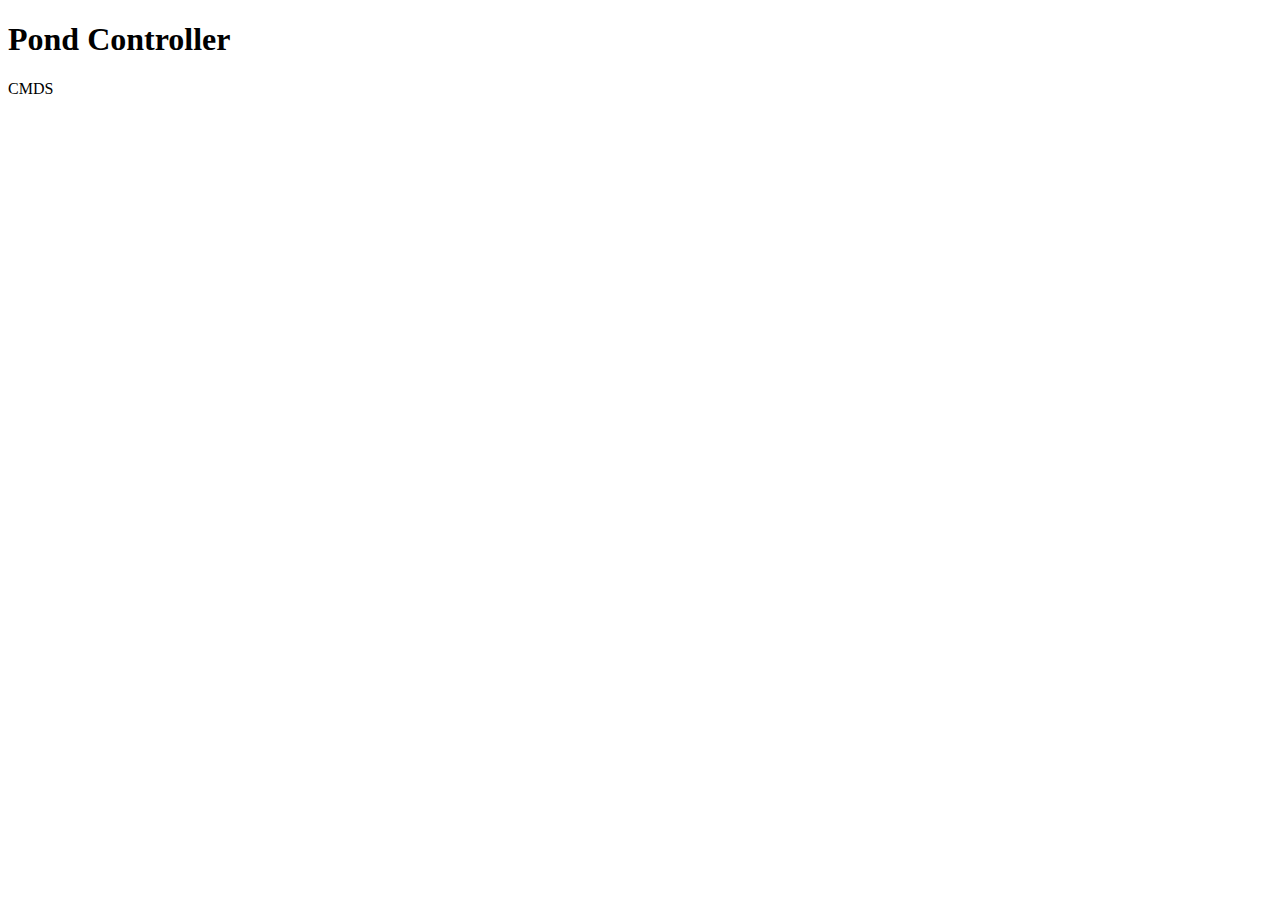
==== webroot/index.htm @ 54ca2469 "Cleaned code, using lists to keep code smaller" ====
<!DOCTYPE html>
<html>
    <head>
    <meta name="viewport" content="width=device-width, initial-scale=1">
    <title>Pond Controller</title>
    <link rel="stylesheet" href="/webroot/style.css">
    </head>
    <body> 
       <h1>Pond Controller</h1>
       CMDS
    </body>
</html>
---- webroot/style.css ----
.button {
    border: none;
    color: white;
    padding: 15px 32px;
    text-align: center;
    text-decoration: none;
    display: inline-block;
    font-size: 16px;
    margin: 4px 2px;
    cursor: pointer;
}

/* Green */
.buttonOn {
    background-color: #4CAF50;
}

/* Red */
.buttonOff {
    background-color: #a83232;
}
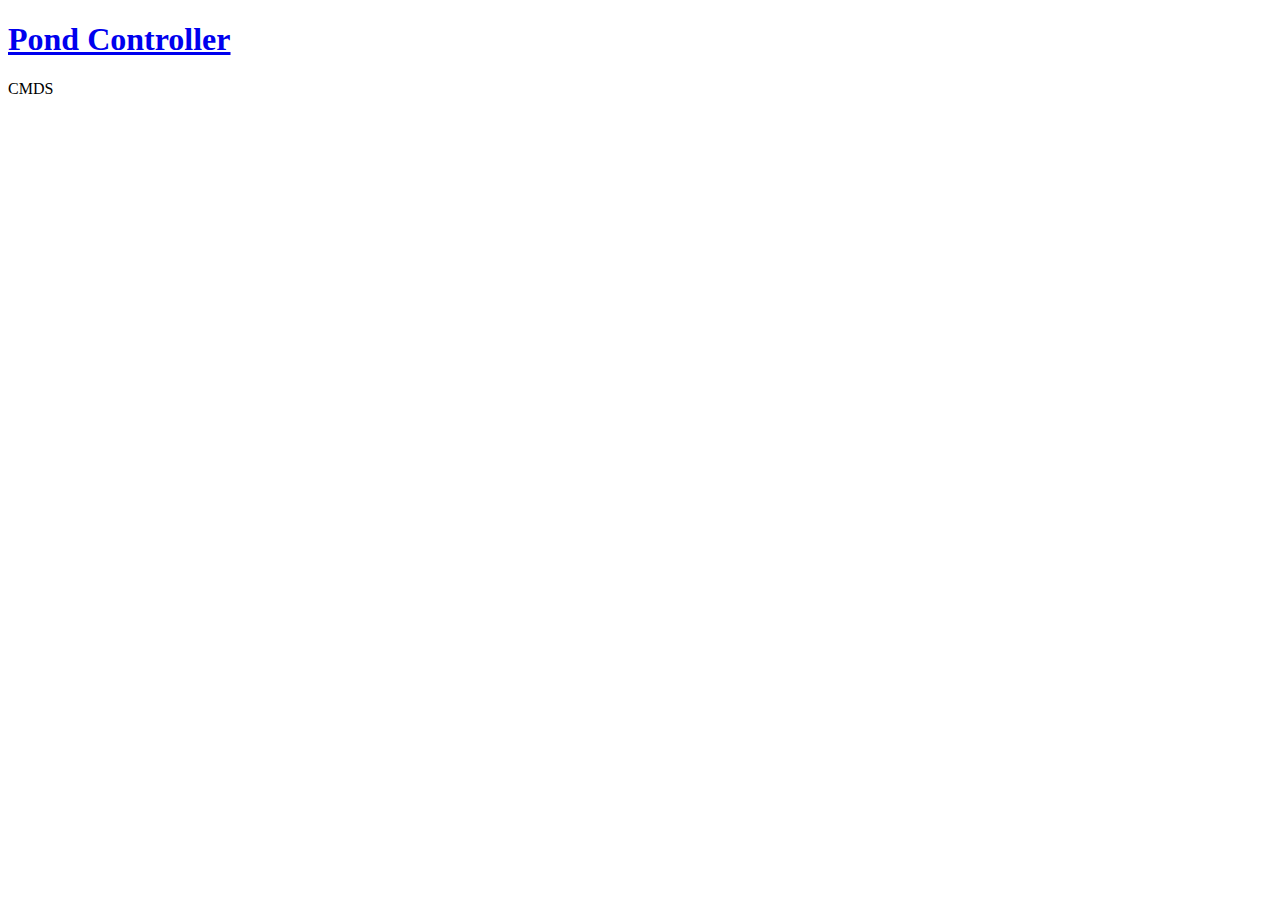
==== commit 5866cf6e: "Added API POST code" ====
--- a/webroot/index.htm
+++ b/webroot/index.htm
@@ -6,7 +6,7 @@
     <link rel="stylesheet" href="/webroot/style.css">
     </head>
     <body> 
-       <h1>Pond Controller</h1>
+       <h1><a href="/">Pond Controller</a></h1>
        CMDS
     </body>
 </html>--- a/webroot/style.css
+++ b/webroot/style.css
@@ -1,4 +1,6 @@
 .button {
+    display: block;
+    width: 100%;
     border: none;
     color: white;
     padding: 15px 32px;
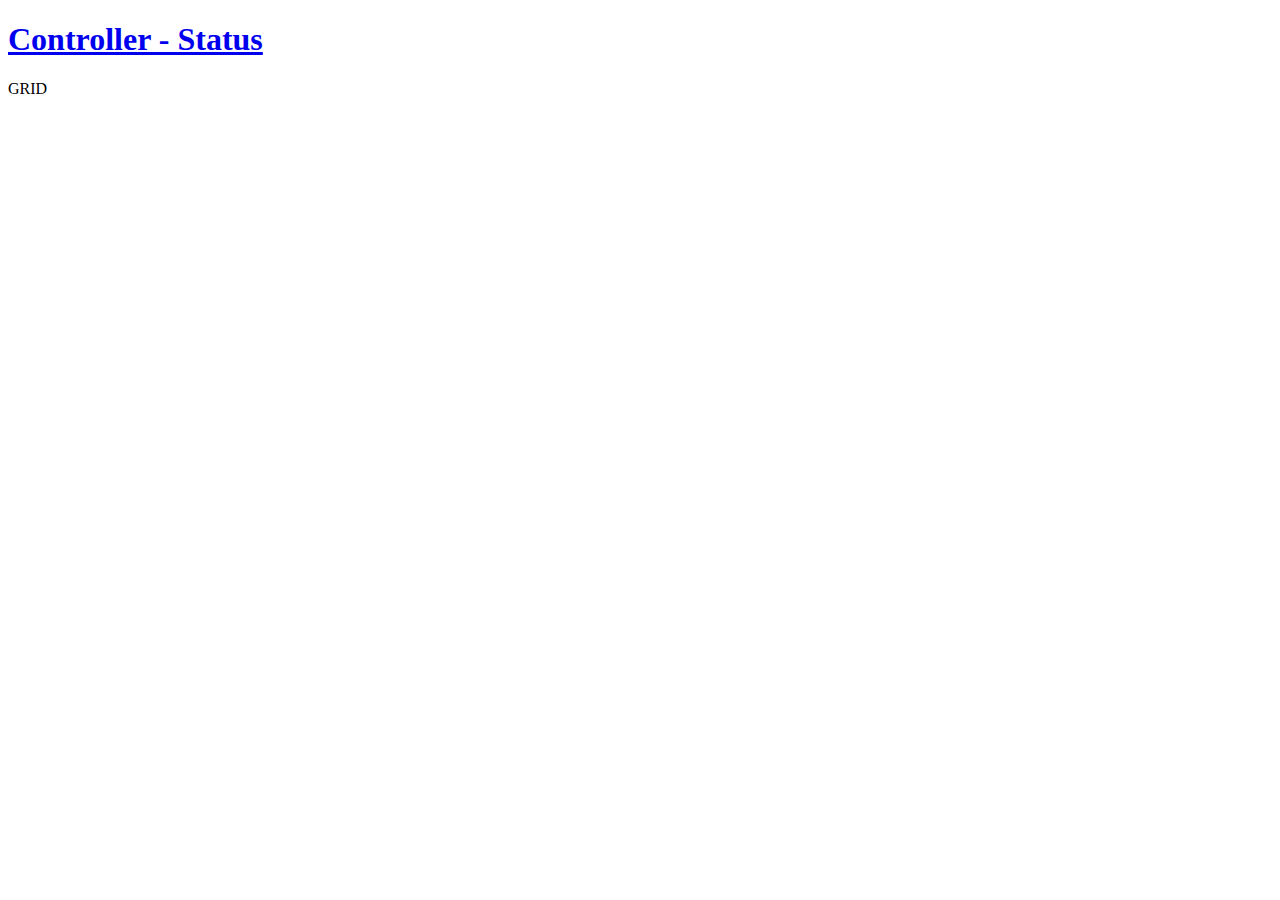
==== commit 2894d8f7: "default page now only informational" ====
--- a/webroot/index.htm
+++ b/webroot/index.htm
@@ -2,11 +2,12 @@
 <html>
     <head>
     <meta name="viewport" content="width=device-width, initial-scale=1">
-    <title>Pond Controller</title>
+    <title>Controller Status</title>
     <link rel="stylesheet" href="/webroot/style.css">
+    <meta http-equiv="refresh" content="60">
     </head>
     <body> 
-       <h1><a href="/">Pond Controller</a></h1>
-       CMDS
+       <h1><a href="/">Controller - Status</a></h1>
+       GRID
     </body>
 </html>--- a/webroot/style.css
+++ b/webroot/style.css
@@ -1,3 +1,48 @@
+.styled-table {
+    border-collapse: collapse;
+    margin: 25px 0;
+    font-size: 0.9em;
+    font-family: sans-serif;
+    min-width: 400px;
+    box-shadow: 0 0 20px rgba(0, 0, 0, 0.15);
+}
+
+.styled-table thead tr {
+    background-color: #009879;
+    color: #ffffff;
+    text-align: left;
+}
+
+.styled-table th,
+.styled-table td {
+    padding: 12px 15px;
+}
+
+.styled-table td.On {
+    background-color: #009879;
+}
+
+.styled-table td.Off {
+    background-color: Red;
+}
+
+.styled-table tbody tr {
+    border-bottom: 1px solid #dddddd;
+}
+
+.styled-table tbody tr:nth-of-type(even) {
+    background-color: #f3f3f3;
+}
+
+.styled-table tbody tr:last-of-type {
+    border-bottom: 2px solid #009879;
+}
+
+.styled-table tbody tr.active-row {
+    font-weight: bold;
+    color: #009879;
+}
+
 .button {
     display: block;
     width: 100%;
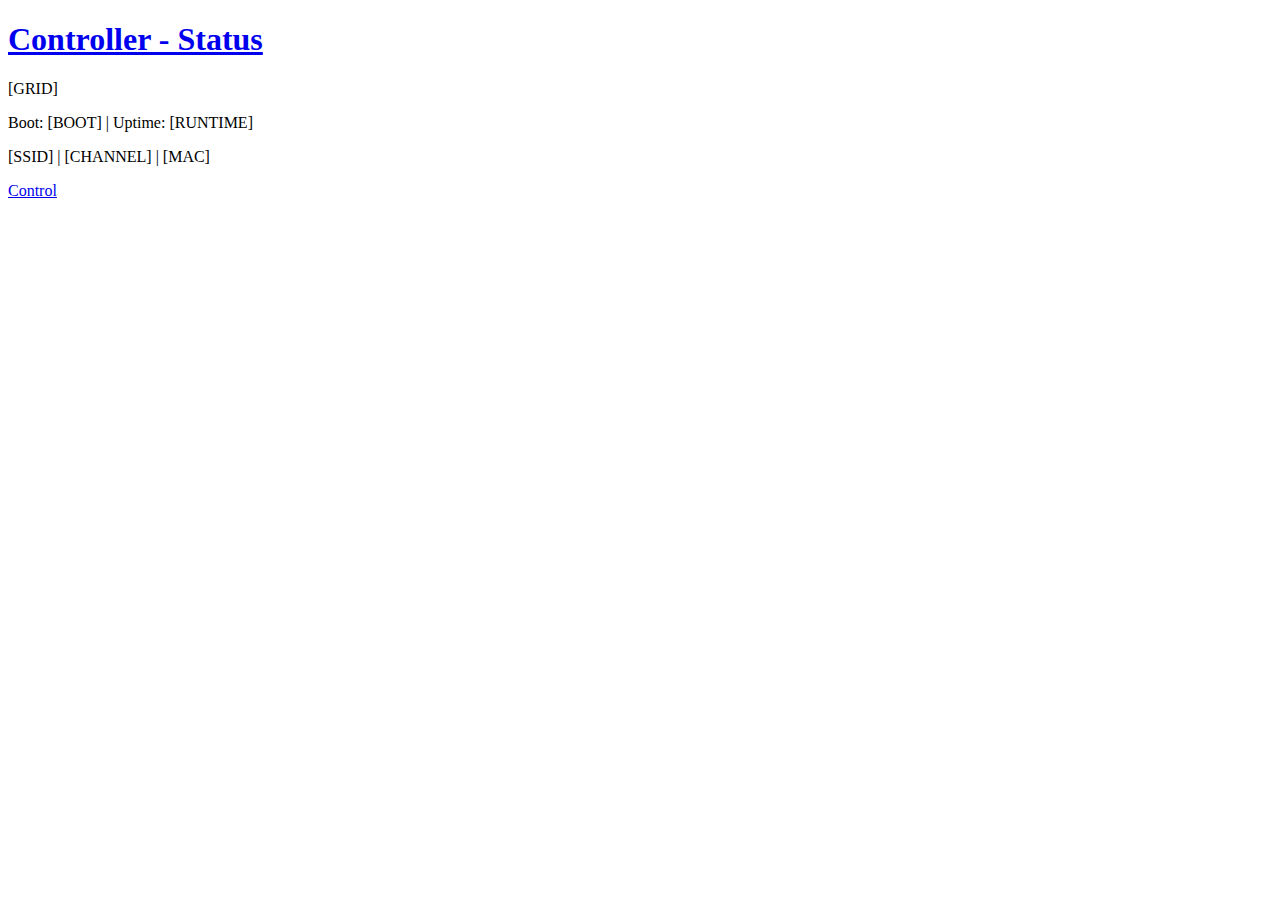
==== commit f007e642: "display some basic information" ====
--- a/webroot/index.htm
+++ b/webroot/index.htm
@@ -8,6 +8,9 @@
     </head>
     <body> 
        <h1><a href="/">Controller - Status</a></h1>
-       GRID
+       [GRID]
     </body>
+    <footer>
+        <p>Boot: [BOOT] | Uptime: [RUNTIME]</p><p>[SSID] | [CHANNEL] | [MAC]</p><p><a href="/control">Control</a></p>
+    </footer>
 </html>--- a/webroot/style.css
+++ b/webroot/style.css
@@ -65,4 +65,21 @@
 /* Red */
 .buttonOff {
     background-color: #a83232;
-}+}
+
+.card {
+    /* Add shadows to create the "card" effect */
+    box-shadow: 0 4px 8px 0 rgba(0,0,0,0.2);
+    transition: 0.3s;
+    margin: 10px;
+  }
+  
+  /* On mouse-over, add a deeper shadow */
+  .card:hover {
+    box-shadow: 0 8px 16px 0 rgba(0,0,0,0.2);
+  }
+  
+  /* Add some padding inside the card container */
+  .container {
+    padding: 2px 16px;
+  }